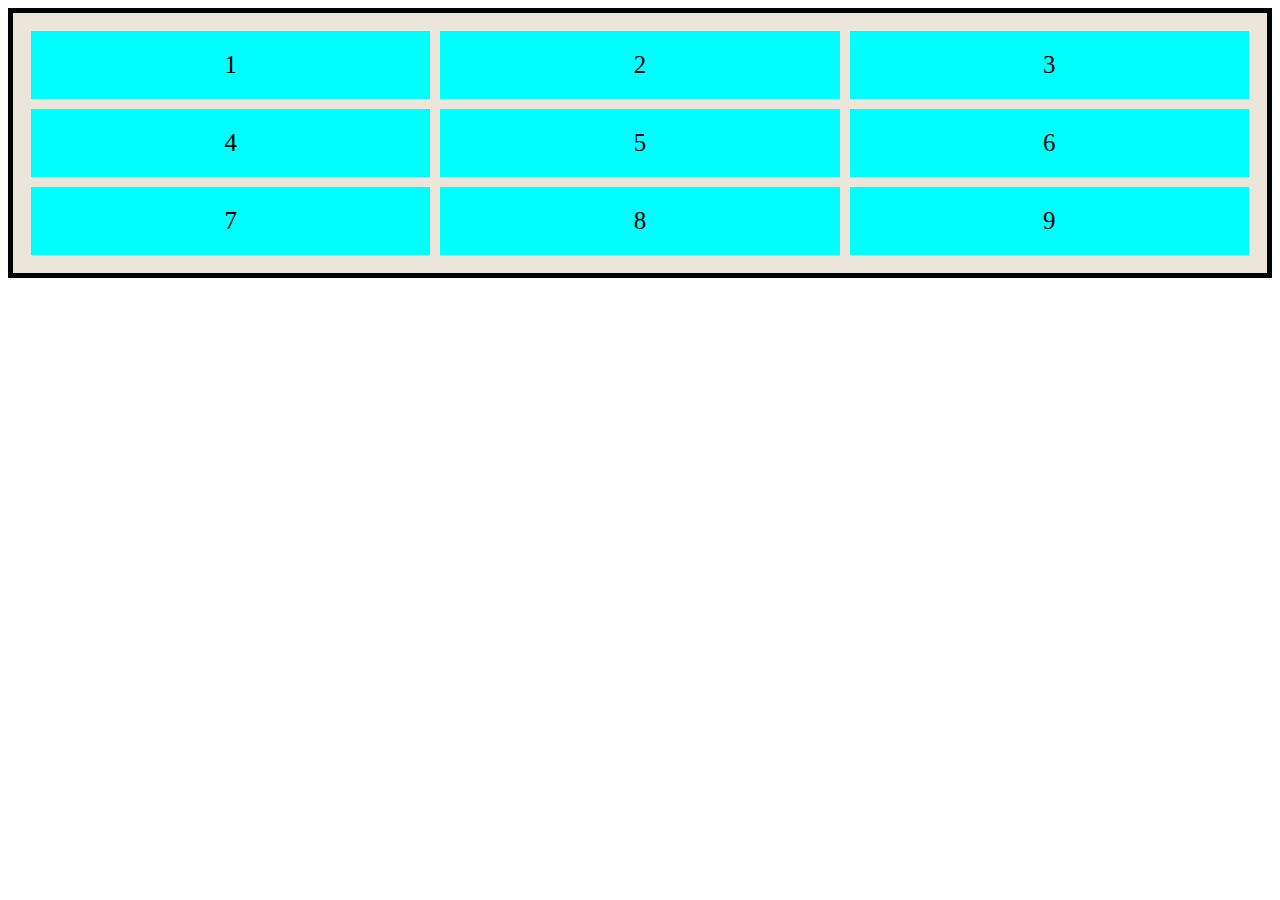
==== monday/gridd.html @ 8bf2e5a2 "first commit" ====
<!DOCTYPE html>
<html lang="en">
<head>
    <meta charset="UTF-8">
    <meta http-equiv="X-UA-Compatible" content="IE=edge">
    <meta name="viewport" content="width=device-width, initial-scale=1.0">
    <title>Document</title>
    <link rel="stylesheet" href="grid.css">
</head>
<body>
    <div class=" grid-container">
        <div>1</div>
        <div>2</div>
        <div>3</div>
        <div>4</div>
        <div>5</div>
        <div>6</div>
        <div>7</div>
        <div>8</div>
        <div>9</div>
        
    </div>
</body>
</html>
---- monday/grid.css ----
.grid-container{
    display: grid;
    border: 5px solid;
    justify-content: space-evenly;
    grid-template-columns: repeat(3,1fr);
gap: 10px;
background-color: rgb(235, 229, 218);
padding: 18px;

}

.grid-container>div{
    text-align: center;
    padding: 20px 0;
    background-color: aqua;
    font-size: 25px;
    



}
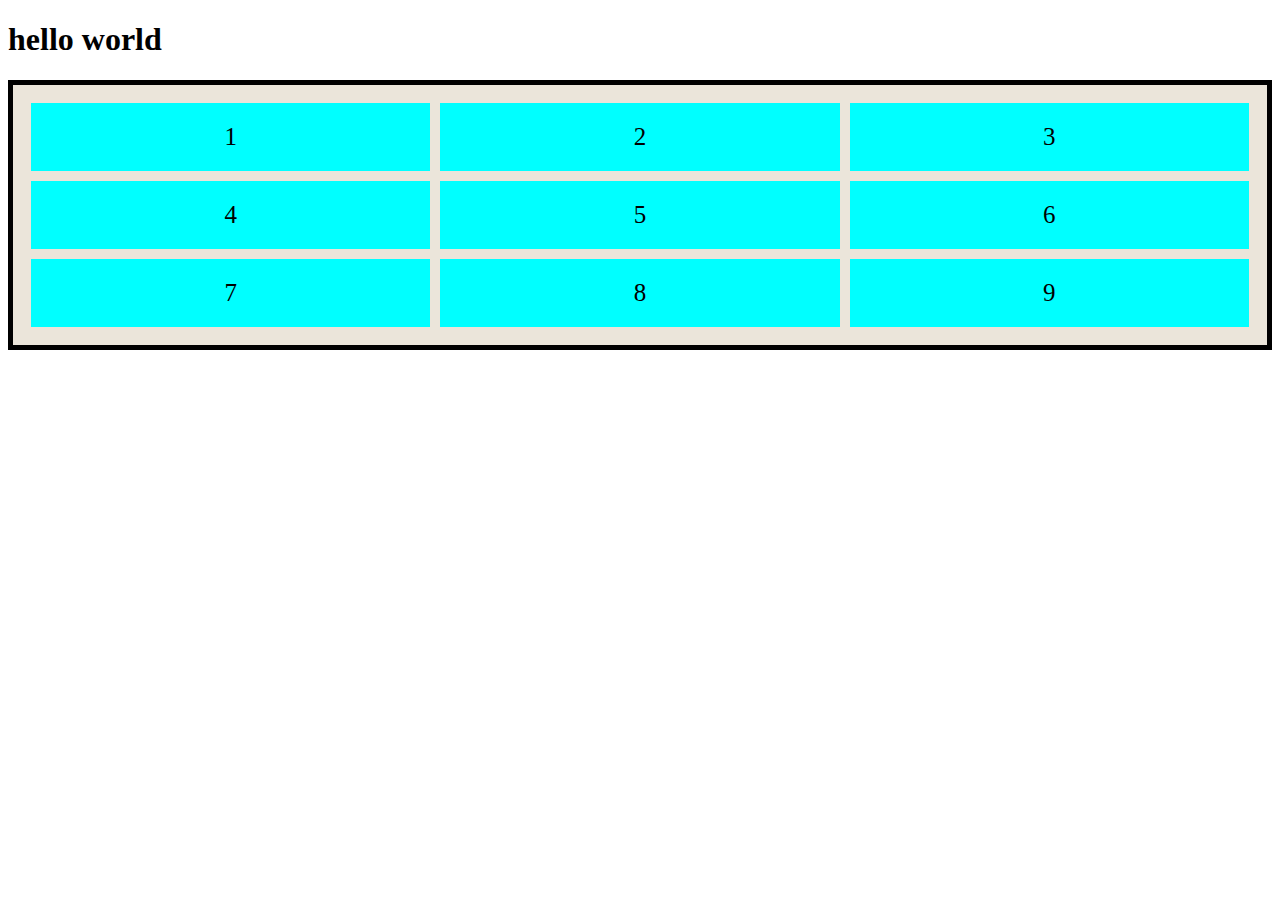
==== commit d39896e5: "message" ====
--- a/monday/gridd.html
+++ b/monday/gridd.html
@@ -7,6 +7,7 @@
     <title>Document</title>
     <link rel="stylesheet" href="grid.css">
 </head>
+<h1>hello world</h1>
 <body>
     <div class=" grid-container">
         <div>1</div>
